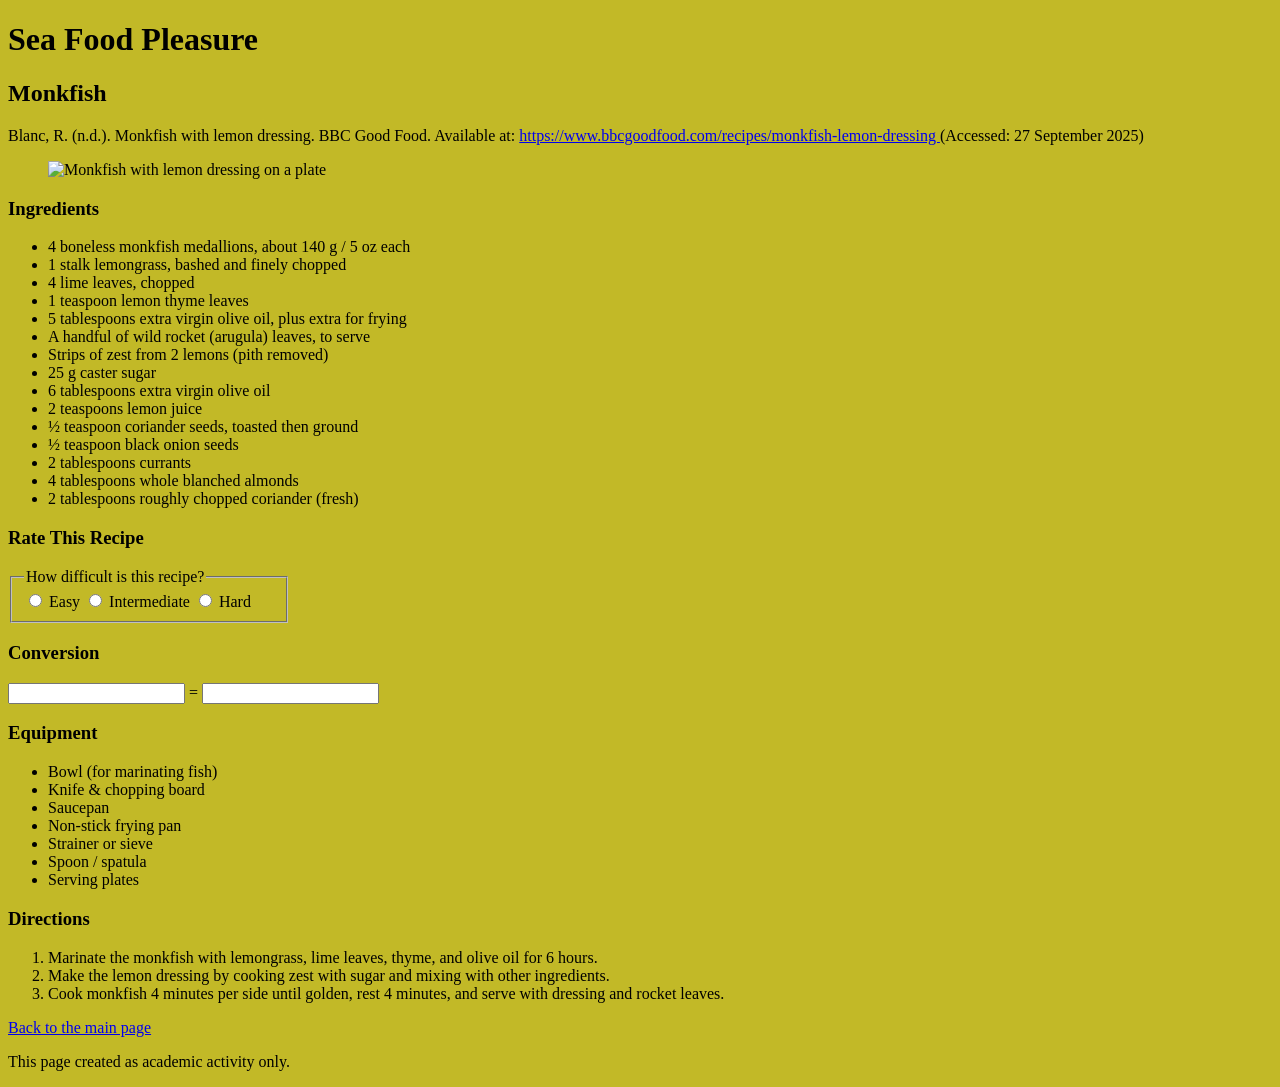
==== christian.html @ 84d54155 "Add files via upload" ====
<!doctype html>
<html lang="en">
  <head>
    <meta charset="utf-8">
    <meta name="author" content="Christian Daniel Mulomba">
    <title>Sea Food Pleasure</title>
    <link href="css/style.css" rel="stylesheet">
    <link rel="stylesheet" href="https://fonts.googleapis.com/css?family=Josefin+Sans|Berkshire+Swash|Sofia">
  </head>

  <body>
    <header>
     <h1>Sea Food Pleasure</h1>
      <h2>Monkfish</h2>
      <p>
        Blanc, R. (n.d.). Monkfish with lemon dressing. BBC Good Food. 
        Available at: 
        <a href="https://www.bbcgoodfood.com/recipes/monkfish-lemon-dressing" target="_blank">
          https://www.bbcgoodfood.com/recipes/monkfish-lemon-dressing
        </a> 
        (Accessed: 27 September 2025)
      </p>
    </header>

    <div class="wrapper">
      <div class="left-column">
        <figure>
          <img src="images/monkfish.jpg" alt="Monkfish with lemon dressing on a plate" height="250">
        </figure>

        <h3>Ingredients</h3>
        <ul>
          <li>4 boneless monkfish medallions, about 140 g / 5 oz each</li>
          <li>1 stalk lemongrass, bashed and finely chopped</li>
          <li>4 lime leaves, chopped</li>
          <li>1 teaspoon lemon thyme leaves</li>
          <li>5 tablespoons extra virgin olive oil, plus extra for frying</li>
          <li>A handful of wild rocket (arugula) leaves, to serve</li>
          <li>Strips of zest from 2 lemons (pith removed)</li>
          <li>25 g caster sugar</li>
          <li>6 tablespoons extra virgin olive oil</li>
          <li>2 teaspoons lemon juice</li>
          <li>½ teaspoon coriander seeds, toasted then ground</li>
          <li>½ teaspoon black onion seeds</li>
          <li>2 tablespoons currants</li>
          <li>4 tablespoons whole blanched almonds</li>
          <li>2 tablespoons roughly chopped coriander (fresh)</li>
        </ul>
      </div>

      <div class="right-column">
        <h3>Rate This Recipe</h3>
        <fieldset style="width: 250px;">
          <legend>How difficult is this recipe?</legend>
          <input type="radio" id="easy" name="difficulty"> Easy
          <input type="radio" id="med" name="difficulty"> Intermediate
          <input type="radio" id="hard" name="difficulty"> Hard
        </fieldset>

        <h3>Conversion</h3>
        <form>
          <input type="text" id="tblspn" name="tblspn"> =
          <input type="text" id="cups" name="cups">
        </form>

        <h3>Equipment</h3>
        <ul>
          <li>Bowl (for marinating fish)</li>
          <li>Knife & chopping board</li>
          <li>Saucepan</li>
          <li>Non-stick frying pan</li>
          <li>Strainer or sieve</li>
          <li>Spoon / spatula</li>
          <li>Serving plates</li>
        </ul>

        <h3>Directions</h3>
        <ol>
          <li>Marinate the monkfish with lemongrass, lime leaves, thyme, and olive oil for 6 hours.</li>
          <li>Make the lemon dressing by cooking zest with sugar and mixing with other ingredients.</li>
          <li>Cook monkfish 4 minutes per side until golden, rest 4 minutes, and serve with dressing and rocket leaves.</li>
        </ol>
      </div>
    </div>

    <footer>
      <a href="index.html" class="text-decoration-none fw-bold text-brown">Back to the main page</a>
      <p class="m-0 text-brown">This page created as academic activity only.</p>
    </footer>
  </body>
</html>
---- css/style.css ----
body {
 background: #C2B927;
 color: #000;
 font-family: "Verdana, sans-serif";
/*font-weight: bold; */
}

h1, h2, h3 {
 font-family: "Smooch Sans";   
 color: #000;
 font-style:normal;
/*font-size:30px; */
}

legend, fieldset {
color: #000;
}

p {
 color: #000;    
}

li {
  color: #000;
}
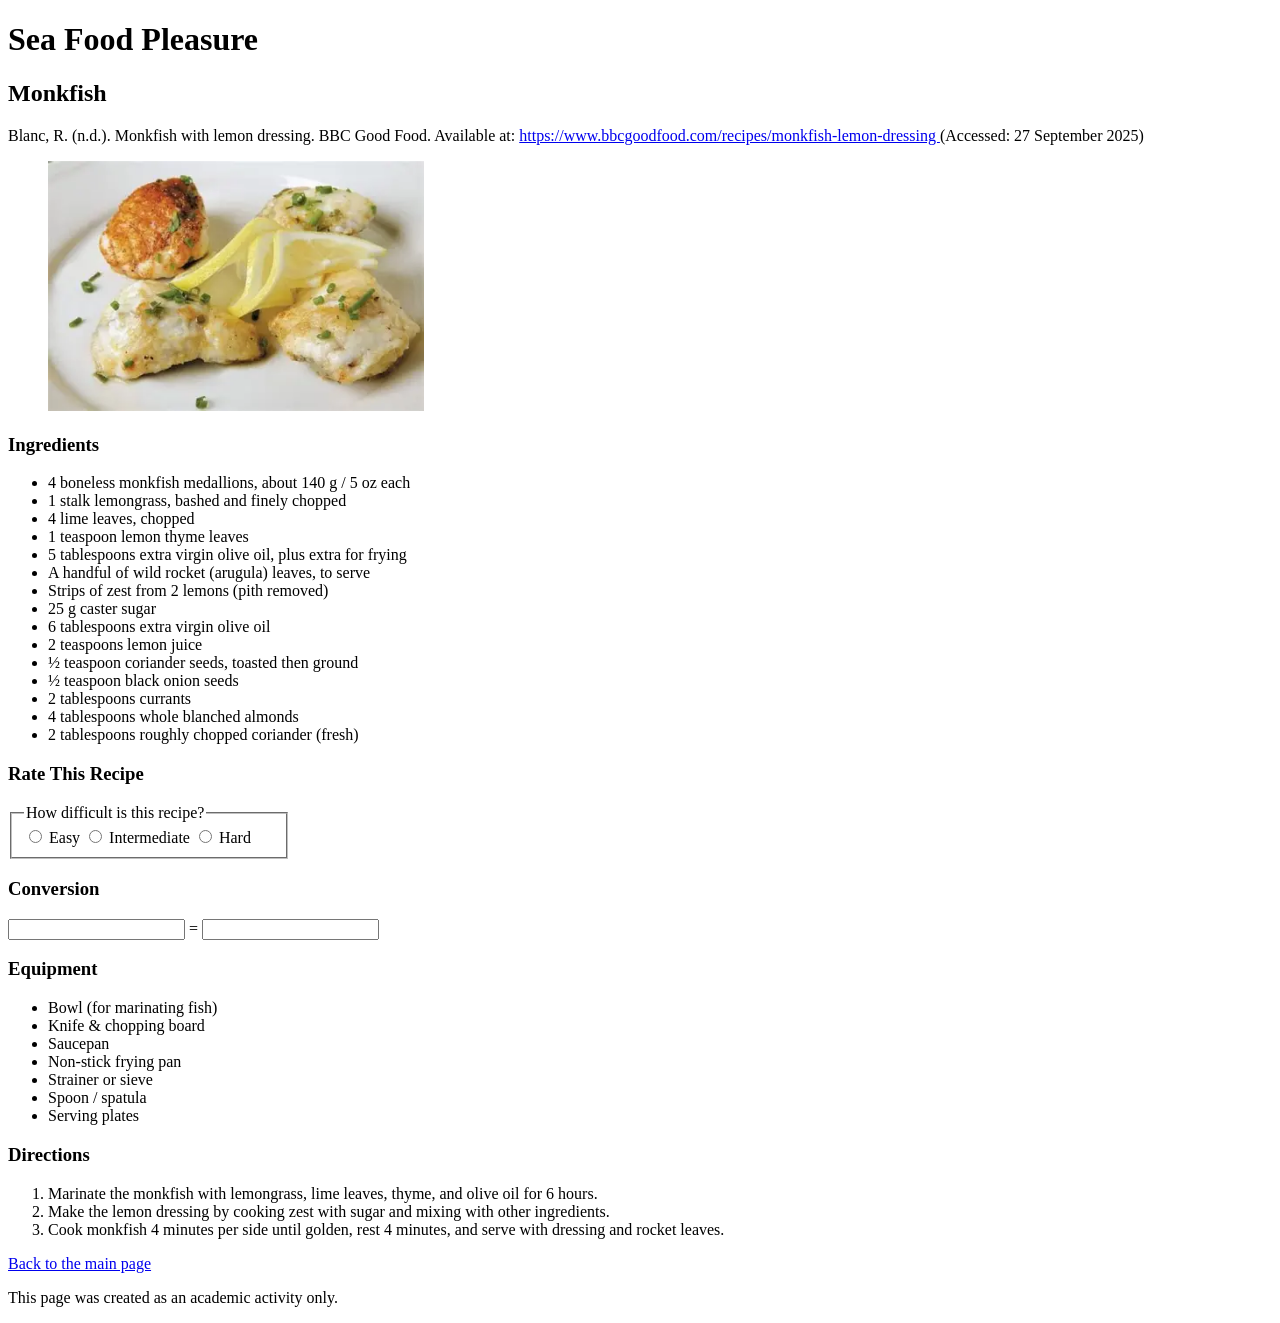
==== commit a2684787: "Add files via upload" ====
--- a/christian.html
+++ b/christian.html
@@ -2,15 +2,17 @@
 <html lang="en">
   <head>
     <meta charset="utf-8">
+    <meta name="viewport" content="width=device-width, initial-scale=1, shrink-to-fit=no">
+    <title>Daniel Mulomba</title>
+
     <meta name="author" content="Christian Daniel Mulomba">
-    <title>Sea Food Pleasure</title>
     <link href="css/style.css" rel="stylesheet">
     <link rel="stylesheet" href="https://fonts.googleapis.com/css?family=Josefin+Sans|Berkshire+Swash|Sofia">
   </head>
 
   <body>
     <header>
-     <h1>Sea Food Pleasure</h1>
+      <h1>Sea Food Pleasure</h1>
       <h2>Monkfish</h2>
       <p>
         Blanc, R. (n.d.). Monkfish with lemon dressing. BBC Good Food. 
@@ -85,7 +87,7 @@
 
     <footer>
       <a href="index.html" class="text-decoration-none fw-bold text-brown">Back to the main page</a>
-      <p class="m-0 text-brown">This page created as academic activity only.</p>
+      <p class="m-0 text-brown">This page was created as an academic activity only.</p>
     </footer>
   </body>
 </html>
